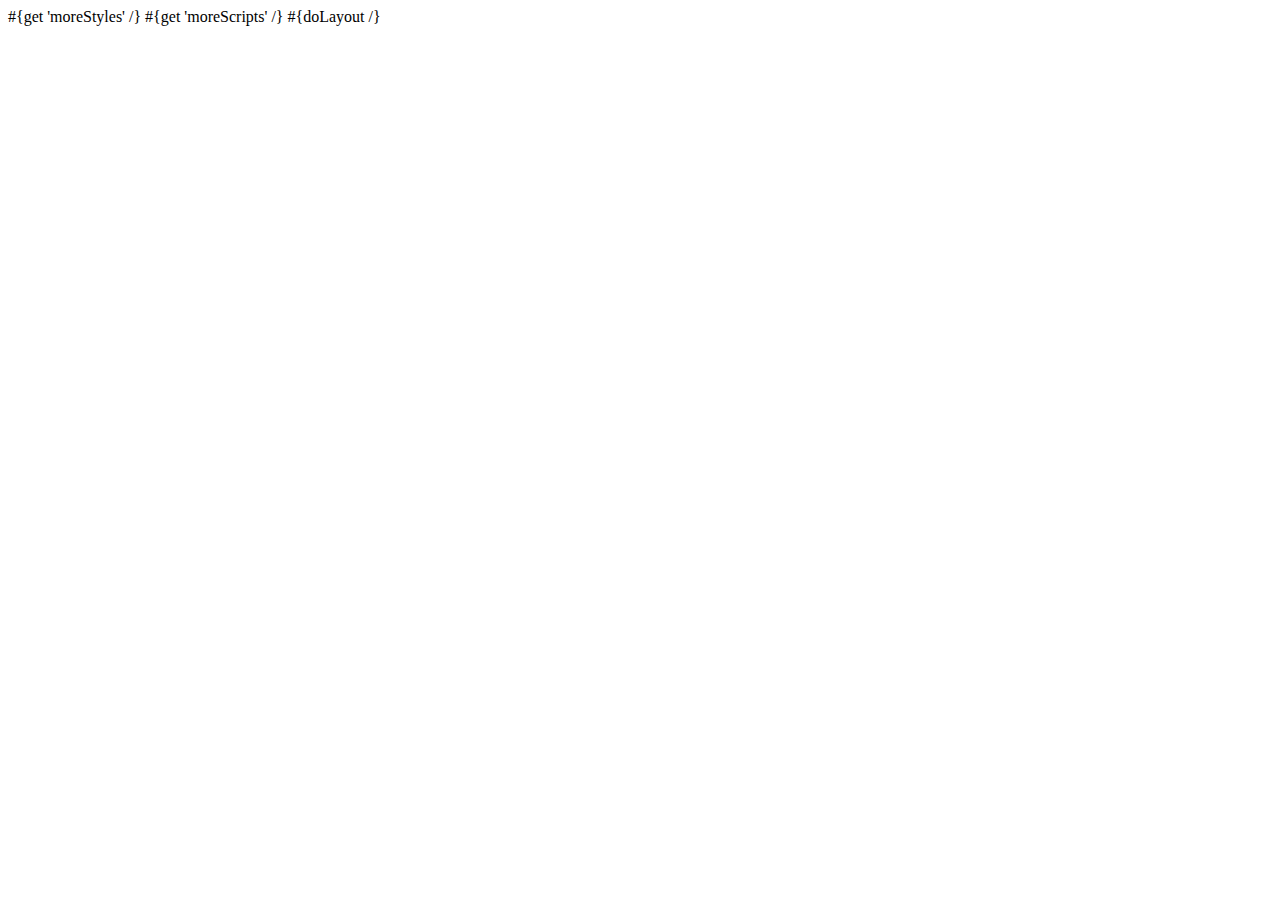
==== app/views/main.html @ 4ea915da "Initial commit" ====
<!DOCTYPE html>

<html>
    <head>
        <title>#{get 'title' /}</title>
        <meta charset="${_response_encoding}">
        <link rel="stylesheet" media="screen" href="@{'/public/stylesheets/bootstrap.min.css'}">
        <link rel="stylesheet" media="screen" href="@{'/public/stylesheets/main.css'}">
        #{get 'moreStyles' /}
        <script src="@{'/public/javascripts/jquery.1.7.2.min.js'}" type="text/javascript" charset="${_response_encoding}"></script>
        <script src="@{'/public/javascripts/bootstrap.min.js'}" type="text/javascript" charset="${_response_encoding}"></script>
        #{get 'moreScripts' /}
    </head>
    <body>
        #{doLayout /}
    </body>
</html>
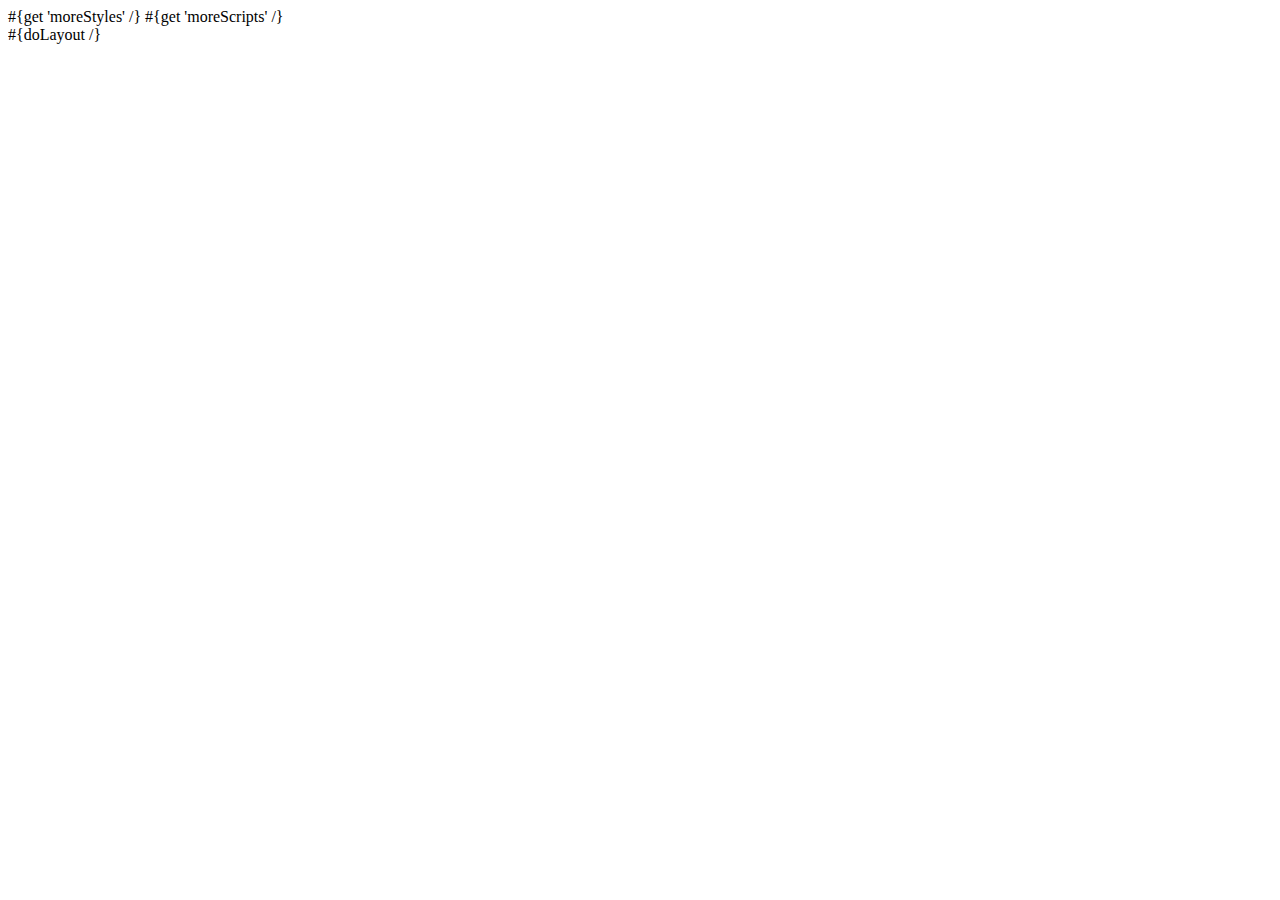
==== commit 7ebca464: "Rendering e-mails" ====
--- a/app/views/main.html
+++ b/app/views/main.html
@@ -8,10 +8,12 @@
         <link rel="stylesheet" media="screen" href="@{'/public/stylesheets/main.css'}">
         #{get 'moreStyles' /}
         <script src="@{'/public/javascripts/jquery.1.7.2.min.js'}" type="text/javascript" charset="${_response_encoding}"></script>
-        <script src="@{'/public/javascripts/bootstrap.min.js'}" type="text/javascript" charset="${_response_encoding}"></script>
+        <script src="@{'/public/javascripts/bootstrap.js'}" type="text/javascript" charset="${_response_encoding}"></script>
         #{get 'moreScripts' /}
     </head>
     <body>
-        #{doLayout /}
+		<div class="container">
+        	#{doLayout /}
+        </div>
     </body>
 </html>
